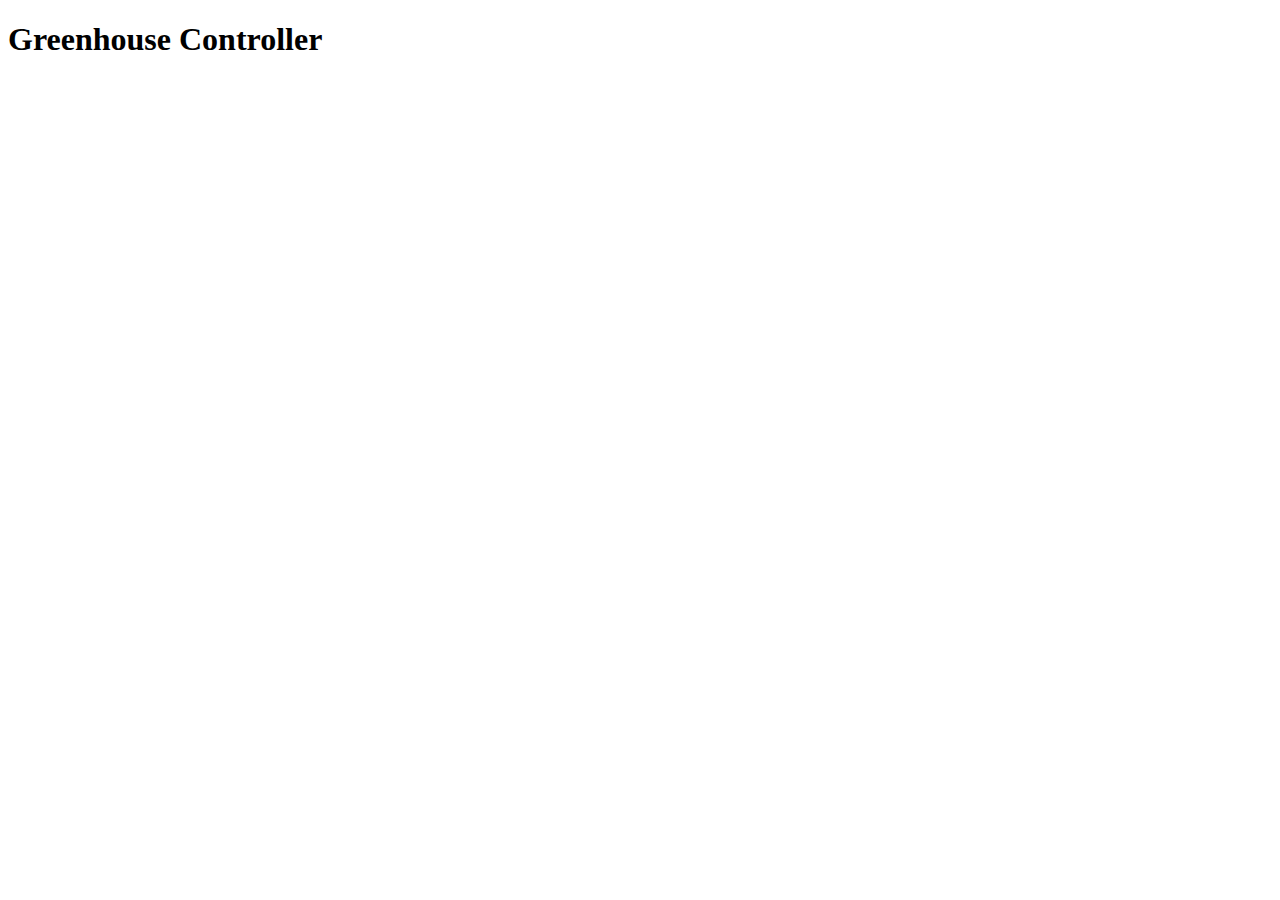
==== web/ControllerWebsite/index.html @ 9067a9c1 "Added initial website definition" ====
<!DOCTYPE html>
<html lang="en">

<head>
    <title>Greenhouse Controller</title>
    <meta charset="UTF-8">
    <meta name="viewport" content="width=device-width, initial-scale=1.0">
    <link href="https://fonts.googleapis.com/css2?family=Roboto:wght@300;400;500;700&display=swap" rel="stylesheet">
</head>

<body>
    <h1>Greenhouse Controller</h1>
</body>

</html>
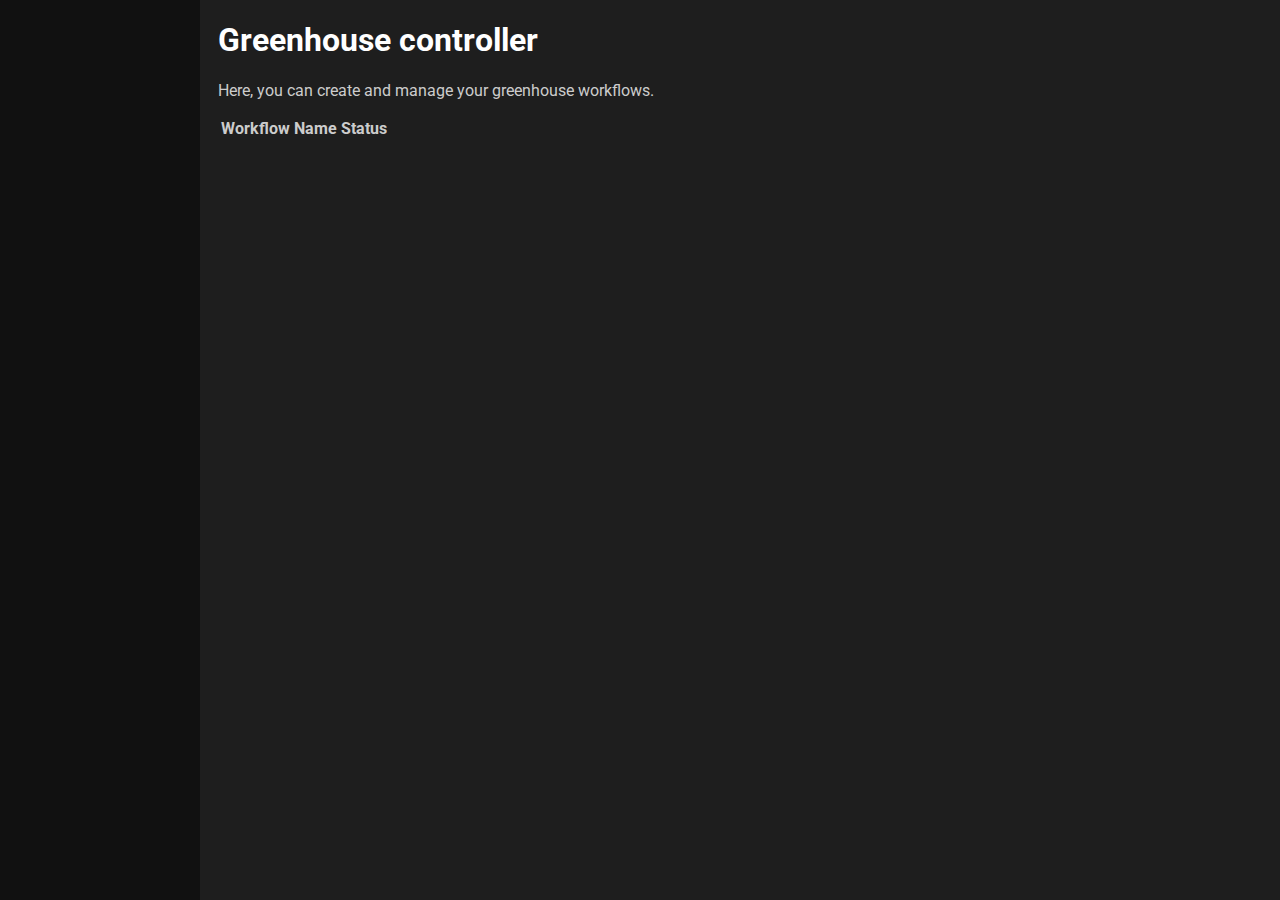
==== commit 259487ef: "Backup commit." ====
--- a/web/ControllerWebsite/index.html
+++ b/web/ControllerWebsite/index.html
@@ -2,14 +2,56 @@
 <html lang="en">
 
 <head>
-    <title>Greenhouse Controller</title>
+    <title>New Page</title>
     <meta charset="UTF-8">
     <meta name="viewport" content="width=device-width, initial-scale=1.0">
+    <link media="all" rel="stylesheet" href="css/main-theme.css">
+    <link media="all" rel="stylesheet" href="css/main-page.css">
     <link href="https://fonts.googleapis.com/css2?family=Roboto:wght@300;400;500;700&display=swap" rel="stylesheet">
 </head>
 
 <body>
-    <h1>Greenhouse Controller</h1>
+    <div class="sidebar">
+        <!-- Add your sidebar content here -->
+    </div>
+
+    <div class="main">
+        <h1>Greenhouse controller</h1>
+        <p>Here, you can create and manage your greenhouse workflows.</p>
+
+        <table>
+            <thead>
+                <tr>
+                    <th>Workflow Name</th>
+                    <th>Status</th>
+                </tr>
+            </thead>
+            <tbody id="active-workflow-table">
+            </tbody>
+        </table>
+    </div>
+
+    <script>
+        // Fetch the workflow status data from the raspberry
+        fetch('/workflow-status')
+            .then(response => response.json())
+            .then(data => {
+                // Populate the table with the fetched data
+                const tableBody = document.getElementById('active-workflow-table');
+                data.forEach(workflow => {
+                    const row = document.createElement('tr');
+                    const nameCell = document.createElement('td');
+                    const statusCell = document.createElement('td');
+                    nameCell.textContent = workflow.name;
+                    statusCell.textContent = workflow.status;
+                    row.appendChild(nameCell);
+                    row.appendChild(statusCell);
+                    tableBody.appendChild(row);
+                });
+            })
+            .catch(error => console.error(error));
+    </script>
+    </div>
 </body>
 
 </html>
--- a/web/ControllerWebsite/css/main-theme.css
+++ b/web/ControllerWebsite/css/main-theme.css
@@ -0,0 +1,14 @@
+body {
+    background-color: #1E1E1E;
+    color: #cccccc;
+    font-family: 'Roboto', sans-serif;
+}
+
+h1,
+h2,
+h3,
+h4,
+h5,
+h6 {
+    color: #ffffff;
+}
--- a/web/ControllerWebsite/css/main-page.css
+++ b/web/ControllerWebsite/css/main-page.css
@@ -0,0 +1,19 @@
+/* Style the sidebar */
+.sidebar {
+    height: 100%;
+    width: 200px;
+    position: fixed;
+    z-index: 1;
+    top: 0;
+    left: 0;
+    background-color: #111;
+    overflow-x: hidden;
+    padding-top: 20px;
+}
+
+/* Style the main content */
+.main {
+    margin-left: 200px;
+    /* Same as the width of the sidebar */
+    padding: 0px 10px;
+}
